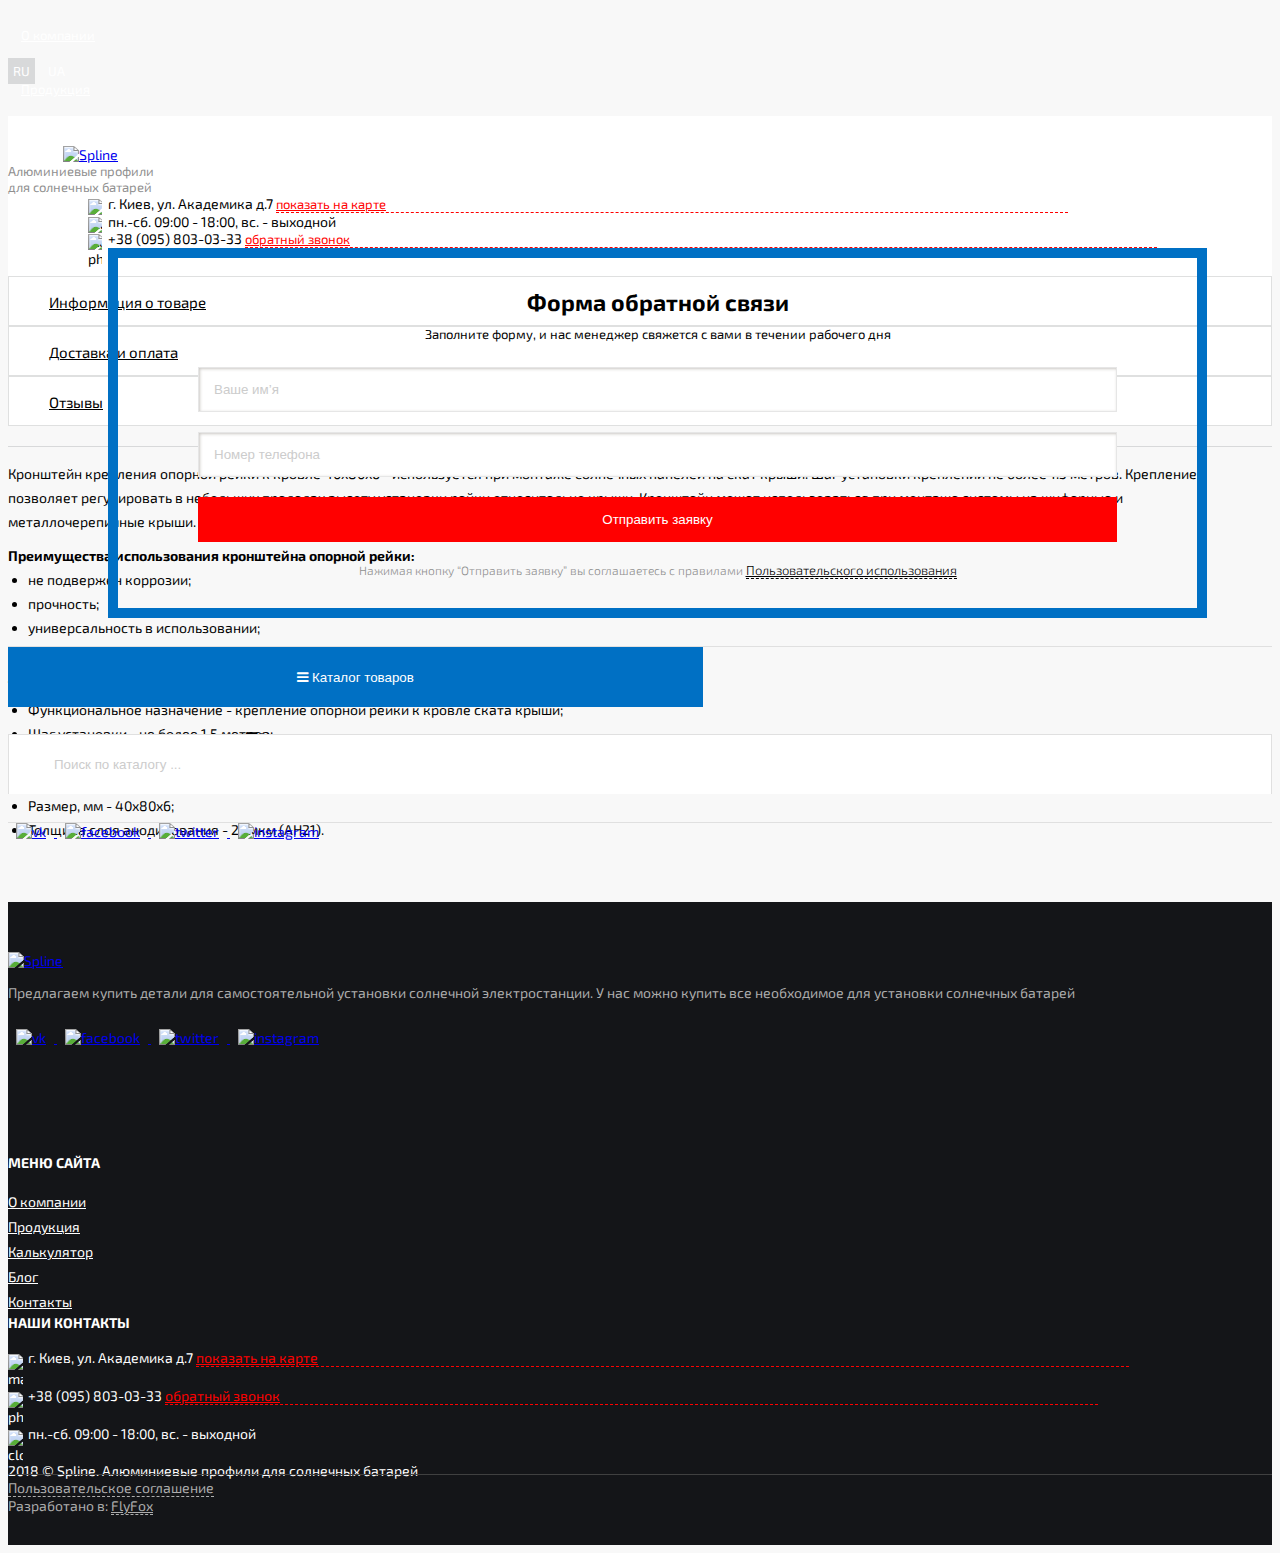
==== cards-product.html @ 7a730a61 "added new page and change calculator" ====
<!DOCTYPE html>
<html lang="ru">

<head>
    <meta charset="UTF-8">
    <meta name="viewport" content="width=device-width, initial-scale=1.0">
    <meta http-equiv="X-UA-Compatible" content="ie=edge">
    <title>Spline</title>
    <link rel="mask-icon" href="">
    <link rel="stylesheet" href="https://maxcdn.bootstrapcdn.com/font-awesome/4.7.0/css/font-awesome.min.css">
    <!-- fonts -->
    <link href="https://fonts.googleapis.com/css?family=Exo+2:300,400,500,600,700" rel="stylesheet">
    <!-- style bootstrap -->
    <link rel="stylesheet" href="css/bootstrap.min.css">
    <!-- main style -->
    <link rel="stylesheet" href="css/main-style.css">
</head>

<body>
    <header id="header" class="header">
        <div class="container">
            <div class="row">
                <div class="col d-none d-sm-block">
                    <nav>
                        <ul class="top-menu d-flex align-items-center">
                            <li><a href="#">О компании</a></li>
                            <li><a href="#">Продукция</a></li>
                            <li><a href="#">Калькулятор</a></li>
                            <li><a href="#">Блог</a></li>
                            <li><a href="#">Контакты</a></li>
                        </ul>
                    </nav>
                </div>
                <div class="col-2 d-none d-sm-block">
                    <div class="change-language d-flex justify-content-end align-items-center">
                        <span id="ru" class="change-language__active">ru</span>
                        <span id="ua">ua</span>
                    </div>
                </div>
            </div>
            <div class="row">
                <div class="col-12">
                    <div class="top-header">
                        <div class="row align-items-center">
                            <div class="col-5 col-sm-3 col-md-2">
                                <a href="#index.html" class="logo"><img src="img/Logo.png" alt="Spline"></a>
                            </div>
                            <div class="col-md-2 d-none d-lg-block">
                                <p>Алюминиевые профили <br> для солнечных батарей</p>
                            </div>
                            <div class="col-7 col-sm-9 col-md-10 col-lg-8 ml-auto">
                                <div class="top-header__contacts d-flex justify-content-between">
                                    <div class="top-header__contacts_address">
                                        <img src="icons/maps-and-flags.svg" alt="maps">
                                        <div class="d-flex flex-column">
                                            <span>г. Киев, ул. Академика д.7</span>
                                            <a href="#">показать на карте</a>
                                        </div>
                                    </div>
                                    <div class="top-header__contacts_work">
                                        <img src="icons/alarm-clock.svg" alt="clock">
                                        <div class="d-flex flex-column">
                                            <span>пн.-сб. 09:00 - 18:00,</span>
                                            <span>вс. - выходной</span>
                                        </div>
                                    </div>
                                    <div class="top-header__contacts_phone">
                                        <img src="icons/call-answer.svg" alt="phone">
                                        <div class="d-flex flex-column">
                                            <span>+38 (095) 803-03-33</span>
                                            <a href="#" data-toggle="modal" data-target="#exampleModalCenter">обратный звонок</a>
                                            
                                            <!-- Modal -->
                                            <div class="modal fade" id="exampleModalCenter" tabindex="-1" role="dialog" aria-labelledby="exampleModalCenterTitle" aria-hidden="true">
                                                <div class="modal-dialog modal-dialog-centered" role="document">
                                                    <div class="modal-content">
                                                        <div class="wrapper-modal">
                                                            <h3>Форма обратной связи</h3>
                                                            <p>Заполните форму, и нас менеджер свяжется с вами в течении рабочего дня</p>
                                                                <input type="text" placeholder="Ваше им’я">
                                                                <input type="text" placeholder="Номер телефона">
                                                                <button type="submit" class="btn-red">Отправить заявку</button>
                                                            <p>Нажимая кнопку “Отправить заявку” вы соглашаетесь с правилами <a href="#">Пользовательского использования</a></p>
                                                        </div>
                                                    </div>
                                                </div>
                                            </div>
                                        </div>
                                    </div>
                                </div>
                            </div>
                        </div>
                        <div class="row">
                            <div class="col-12 col-sm-6 col-md-5 col-lg-4 pr-0 order-2">
                                <div class="menu-group-btn d-flex">
                                    <button type="button" class="menu-btn-catalog btn-blue align-items-center">
                                        <i class="fa fa-bars" aria-hidden="true"></i>
                                        Каталог товаров
                                        <nav>
                                            <ul class="menu-catalog">
                                                <li><a href="#">Рейка</a></li>
                                                <li><a href="#">Эхолоты и картоплоттеры</a></li>
                                                <li><a href="#">Аккумуляторы и зарядные устройства</a></li>
                                                <li><a href="#">Моторы для лодок</a></li>
                                                <li><a href="#">Аксессуары для прицепов</a></li>
                                                <li><a href="#">Сопутствующие товары</a></li>
                                            </ul>
                                        </nav>
                                    </button>
                                    <button type="button" class="menu-btn-services align-items-center">
                                        <i class="fa fa-bars" aria-hidden="true"></i>
                                        Наши услуги
                                        <nav>
                                            <ul class="menu-services">
                                                <li><a href="#">Монтаж электромоторов</a></li>
                                                <li><a href="#">Установка эхолотов</a></li>
                                                <li><a href="#">Подиумы из стеклопластика</a></li>
                                                <!-- <li><a href="#">Монтаж и ТО лодочных моторов</a>
                                                    <ul class="sub-menu-services">
                                                        <li><a href="#">ТО троллинговых моторов</a></li>
                                                        <li><a href="#">Тюнинг лодочных прицепов </a></li>
                                                        <li><a href="#">ТО и зимняя консервация</a></li>
                                                    </ul></li>
                                                <li><a href="#">Пошив чехлов и тентов</a></li>
                                                <li><a href="#">Ремонт любых корпусов </a></li> -->
                                            </ul>
                                        </nav>
                                    </button>
                                </div>
                            </div>
                            <div class="col-12 col-sm-6 col-md-4 col-lg-5 p-0 order-1 order-sm-2">
                                <input type="search" placeholder="Поиск по каталогу ..." class="search">
                                <img src="icons/magnifying-glass.svg" alt="" class="search-icon">
                            </div>
                            <div class="col-md-3 d-none d-md-block pl-0 order-3">
                                <div class="social-btn-icon d-flex justify-content-center align-items-center">
                                    <a href="#">
                                        <img src="icons/vk-social-logotype.svg" alt="vk">
                                    </a>
                                    <a href="#">
                                        <img src="icons/facebook-logo-button.svg" alt="facebook">
                                    </a>
                                    <a href="#">
                                        <img src="icons/twitter.svg" alt="twitter">
                                    </a>
                                    <a href="#">
                                        <img src="icons/instagram-logo.svg" alt="instagram">
                                    </a>
                                </div>
                            </div>
                        </div>
                    </div>
                </div>
            </div>
    </header>
    <section class="cadrs-products">
        <div class="container">
            <div class="row">
                <div class="col-12">

                </div>
            </div>
            <div class="row">
                <div class="col-12 col-md-4">
                
                </div>
                <div class="col-12 col-md-4">
                
                </div>
                <div class="col-12 col-md-4">
                
                </div>
            </div>
            <div class="row">
                <div class="col-12 col-md-4 col-lg-3">
                    <nav>
                        <ul class="filter-category">
                            <li><a href="#">Информация о товаре</a></li>
                            <li><a href="#">Доставка и оплата</a></li>
                            <li><a href="#">Отзывы</a></li>
                        </ul>
                    </nav>  
                </div>
                <div class="col-12 col-md-8 col-lg-9">
                    <div class="description-product">
                        <p>Кронштейн крепления опорной рейки к кровле 40х80х6 - используется при монтаже солнечных панелей на скат крыши. Шаг установки креплений не более 1.5 метров. Крепление позволяет регулировать в небольших пределах высоту установки рейки относительно крыши. Кронштейн может использоваться при монтаже системы на шиферные и металлочерепичные крыши. Кронштейн выполнен из материала АД31, с анодированием толщиной 21 мкм.</p>
                        <span>Преимущества использования кронштейна опорной рейки:</span>
                        <ul>
                            <li>не подвержен коррозии;</li>
                            <li>прочность;</li>
                            <li>универсальность в использовании;</li>
                            <li>простота монтажа.	</li>
                        </ul>
                        <span>Технические характеристики алюминиевой анодированной рейки:</span>
                        <ul>
                            <li>Функциональное назначение - крепление опорной рейки к кровле ската крыши;</li>
                            <li>Шаг установки - не более 1.5 метров;</li>
                            <li>Возможность регулировки высоты подъёма плоскости панелей относительно ската крыши - есть;</li>
                            <li>Материал изготовления - алюминий АД31;</li>
                            <li>Размер, мм - 40x80x6;</li>
                            <li>Толщина слоя анодирования - 21 мкм (АН21).</li>
                        </ul>
                    </div>
                </div>
            </div>
        </div>
    </section>
    <footer class="footer">
        <div class="container">
            <div class="row">
                <div class="col-12 col-sm-5 col-md-6 col-lg-5 ml-auto">
                    <a href="#index.html" class="logo"><img src="img/Logo.png" alt="Spline"></a>
                    <p class="footer-desc">Предлагаем купить детали для самостоятельной установки солнечной электростанции. У нас можно купить все необходимое для установки солнечных батарей</p>
                    <div class="social-btn-icon d-flex align-items-center">
                            <a href="#">
                                <img src="icons/vk-social-logotype.svg" alt="vk">
                            </a>
                            <a href="#">
                                <img src="icons/facebook-logo-button.svg" alt="facebook">
                            </a>
                            <a href="#">
                                <img src="icons/twitter.svg" alt="twitter">
                            </a>
                            <a href="#">
                                <img src="icons/instagram-logo.svg" alt="instagram">
                            </a>
                        </div>
                </div>   
                <div class="col-12 col-sm-7 col-md-6">
                    <div class="footer-content d-flex justify-content-around">
                        <nav>
                            <h5>Меню сайта</h5>
                            <ul class="footer-menu">
                                <li><a href="#">О компании</a></li>
                                <li><a href="#">Продукция</a></li>
                                <li><a href="#">Калькулятор</a></li>
                                <li><a href="#">Блог</a></li>
                                <li><a href="#">Контакты</a></li>
                            </ul>
                        </nav>
                        <div class="footer__contacts">
                            <h5>Наши контакты</h5>
                            <div class="footer__contacts_address">
                                <img src="icons/maps-and-flags.svg" alt="maps">
                                <div class="d-flex flex-column">
                                    <span>г. Киев, ул. Академика д.7</span>
                                    <a href="#">показать на карте</a>
                                </div>
                            </div>
                            <div class="footer__contacts_phone">
                                <img src="icons/call-answer.svg" alt="phone">
                                <div class="d-flex flex-column">
                                    <span>+38 (095) 803-03-33</span>
                                    <a href="#">обратный звонок</a>
                                </div>
                            </div>
                            <div class="footer__contacts_work">
                                <img src="icons/alarm-clock.svg" alt="clock">
                                <div class="d-flex flex-column">
                                    <span>пн.-сб. 09:00 - 18:00,</span>
                                    <span>вс. - выходной</span>
                                </div>
                            </div>
                        </div>
                    </div>
                </div>
                <div class="col-12 col-sm-6 col-lg-5 ml-auto">
                    <p class="privacy-rights">2018 © Spline. Алюминиевые профили для солнечных батарей</p>
                </div>
                <div class="col-12 col-sm-6 col-lg-5 ml-auto">
                    <div class="privacy-rights__author d-flex justify-content-between">
                        <p>Пользовательское соглашение</p>
                        <p>Разработано в: <a href="#">FlyFox</a></p>
                    </div>
                </div>
            </div>
        </div>
    </footer>
    <script src="https://code.jquery.com/jquery-3.3.1.slim.min.js" integrity="sha384-q8i/X+965DzO0rT7abK41JStQIAqVgRVzpbzo5smXKp4YfRvH+8abtTE1Pi6jizo" crossorigin="anonymous"></script>
    <script src="https://cdnjs.cloudflare.com/ajax/libs/popper.js/1.14.3/umd/popper.min.js" integrity="sha384-ZMP7rVo3mIykV+2+9J3UJ46jBk0WLaUAdn689aCwoqbBJiSnjAK/l8WvCWPIPm49" crossorigin="anonymous"></script>
    <script src="https://stackpath.bootstrapcdn.com/bootstrap/4.1.3/js/bootstrap.min.js" integrity="sha384-ChfqqxuZUCnJSK3+MXmPNIyE6ZbWh2IMqE241rYiqJxyMiZ6OW/JmZQ5stwEULTy" crossorigin="anonymous"></script>
    <script src="js/jquery-3.3.1.min.js"></script>
    <script src="js/main-js.js" defer></script>
</body>

</html>
---- css/main-style.css ----
*{
    box-sizing: border-box;
}
body{
    font-family: 'Exo 2', sans-serif;
    color: #131212;
    overflow-x: hidden;
    color: #000;
    font-size: 14px;
    background: #f8f8f8;
}

h1, h2, h3, h4, h5, h6, p{
    padding: 0;
    margin: 0;
}
ul, li{
    padding: 0;
    margin: 0;
    list-style-type: none;
}
a:hover{
    text-decoration: none;
}
button{
    padding: 0;
    margin: 0;
}
button:focus,
input:focus,
select:focus{
    outline: none;
}
:focus{
    outline: none;
}

.btn-blue{
    border: none;
    background: #0070c4;
    color: #fff;
    cursor: pointer;
}
.btn-red{
    border: none;
    background: #ff0000;
    color: #fff;
    cursor: pointer;
}
.btn-border-gray{
    border: 1px solid #e0e0e0;
    background: transparent;
}

/*section header*/
.index .header{
    background: url(../img/banner.jpg) no-repeat center center;
    background-size: cover;
    height: 630px;
}
.catalog .header{
    background: url(../img/banner-2.jpg) no-repeat center center;
    background-size: cover;
    height: 630px;
}
.index .header .top-menu,
.index .header .change-language span,
.catalog .header .top-menu,
.catalog .header .change-language span{
    color: #fff;
}
.index .header .change-language__active,
.catalog .header .change-language__active  {
    background: #265a6f;
}
.header{
    position: relative;
}

.top-menu{
    color: #fff;
    font-size: 13px;
    height: 54px;
}

.top-menu li{
    height: inherit;
}

.top-menu li a{
    color: inherit;
    padding: 0 13px;
    display: inline-block;
    height: inherit;
    line-height: 54px;
}

.top-menu li a:hover{
    text-decoration: none;
}

.change-language{
    height: 54px;
}

.change-language span{
    color: #fff;
    text-transform: uppercase;
    font-size: 13px;
    padding: 5px;
    cursor: pointer;
}
.change-language span:last-of-type{
    margin-right: 40px;
    margin-left: 5px;
}
.change-language__active{
    background: #d8d9da;
}

.top-header{
    background: #fff;
    width: 100%;
    height: 160px;
    font-size: 14px;
    padding-top: 30px;
}

.top-header .logo{
    width: 115px;
    height: auto;
    display: block;
    margin-left: 55px;
}
.top-header .logo img{
    width: 100%;
}
.top-header p{
    color: #8f8f8f;
    font-size: 13px;
}
.top-header__contacts{
    margin-left: 100px;
}

.top-header__contacts_address,
.top-header__contacts_work,
.top-header__contacts_phone{
    position: relative;
}
.top-header__contacts_address img,
.top-header__contacts_work img,
.top-header__contacts_phone img{
    width: 14px;
    margin-right: 5px;
    position: absolute;
    left: -20px;
    top: 4px;
}
.top-header__contacts_address a,
.top-header__contacts_phone a{
    display: block;
    color: #ff0000;
    font-size: 13px;
    display: inline-block;
    border-bottom: 1px dashed;
}
.top-header__contacts_phone a{
    width: 83%;
}
.top-header__contacts_address a{
    width: 68%;
}
.top-header__contacts_phone{
    margin-right: 65px;
}
/*modal*/
.top-header__contacts_phone .modal-content{
    border-radius: 0;
    border: 10px solid #0070c4;
}
.top-header__contacts_phone .modal-content .wrapper-modal{
    padding: 30px 80px;
    text-align: center;
    font-size: 14px;
    font-weight: 400;
}
.top-header__contacts_phone .modal-content .wrapper-modal h3{
    font-size: 23px;
    padding-bottom: 10px;
}
.top-header__contacts_phone .modal-content .wrapper-modal p:first-of-type{
    color: #000;
    padding-bottom: 25px;
}
.top-header__contacts_phone .modal-content .wrapper-modal p:last-of-type{
    font-weight: 300;
    font-size: 12px;
}
.top-header__contacts_phone .modal-content .wrapper-modal a{
    color: #000;
    display: inline;
}
.top-header__contacts_phone .modal-content .wrapper-modal input{
    width: 100%;
    margin-bottom: 20px;
    height: 45px;
    border: 1px solid #e6e6e6;
    box-shadow: inset 1px 1px 3px rgba(154, 147, 140, 0.5);
    padding-left: 15px;
}
.top-header__contacts_phone .modal-content .wrapper-modal input[type="text"]::placeholder{
    color:#ccc;
}
.top-header__contacts_phone .modal-content .wrapper-modal button{
    width: 100%;
    height: 45px;
    margin-bottom: 20px;
}

.menu-group-btn,
.search,
.social-btn-icon{
    height: 60px;
    margin-top: 28px;
    width: 100%;
    border-top: 1px solid #e0e0e0;
}
.menu-btn-catalog, .menu-btn-services{
    height: inherit;
    position: relative;
}
.menu-btn-catalog{
    width: 55%;
}
button.menu-btn-services{
    background: transparent;
    border: none;
    width: 45%;
}
.menu-catalog,
.menu-services{
    position: absolute;
    top: 100%;
    left: 0;
    background: #fff;
    font-size: 15px;
    display: none;
    z-index: 10;
}
.menu-btn-catalog:hover .menu-catalog,
.menu-btn-services:hover .menu-services{
    display: block;
}
.menu-catalog li,
.menu-services li{
    border-bottom: 1px solid #e0e0e0;
    height: 60px;
    padding: 0 14px;
    display: flex;
    align-items: center;
    text-align: left;
    background: #fff;
    transition: 0.6s;
}
.menu-catalog li:last-of-type,
.menu-services li:last-of-type{
    border-bottom: none;
}
.menu-services li:first-of-type{
    border-top: 1px solid #e0e0e0;
}
/* .menu-services li{
    background: #fff;
    border-botton: 1px solid #e0e0e0;
    position: relative;
} */
.menu-catalog li:hover{
    background: #e0e0e0;
}
.menu-services li:hover{
    background: #ff0000;
}
.menu-catalog li a,
.menu-services li a{
    color: #000;
}
.menu-catalog li a:hover{
    text-decoration: none;
}
.menu-services li a:hover{
    text-decoration: none;
    color: #fff;
}
/* .sub-menu-services{
    position: absolute;
    left: 100%;
    top: -1px;
    min-width: 180px;
    display: none;
}
.menu-btn-services li:hover .sub-menu-services{
    display: block;
} */
.search{
    border: 1px solid #e0e0e0;
    border-bottom: none;
    padding-left: 45px;
    position: relative;
}
input.search[type="search"]::placeholder,
input.form-application__input[type="text"]::placeholder{
    color: #ccc;
}
.search-icon{
    position: absolute;
    bottom: 19px;
    left: 20px;
    width: 18px;
}
.social-btn-icon img{
    width: 34px;
    margin: 0 8px;
}

.title-header{
    font-size: 40px;
    font-weight: 600;
    color: #fff;
    text-align: center;
    margin-top: 70px;
}
.desc-header{
    color: #fff;
    text-align: center;
    font-size: 16px;
    margin: 15px;
}
/*calculator*/
.calculator{
    /* position: absolute; */
    width: 970px;
    height: 230px;
    /* bottom: -115px;
    left: 50%;
    margin-left: -485px; */
    border: 10px solid #0070c4;
    background: #fff;
    padding: 30px 0;
    text-align: center;
    margin: auto;
    margin-top: -110px;
}
.calculator .calculator__title{
    font-size: 23px;
    font-weight: 400;
    display: inline-block;
    width: 65%;
}
.calculator .sizes,
.calculator .thickness,
.calculator .materials{
    width: 200px;
    margin-right: 15px;
    text-align: center;
    font-size: 14px;
    margin-top: 30px;
}
.calculator .sizes h6,
.calculator .thickness h6,
.calculator .materials h6{
     font-weight: 400;
}
.calculator .sizes select,
.calculator .thickness select,
.calculator .materials select{
    width: 100%;
    height: 40px;
    margin-top: 5px;
    padding: 0 20px;
    color: #8f8f8f;
}
.calculator .calculator-btn{
    width: 125px;
    height: 40px;
    transition: 0.5s;
}
.calculator a.calculator-btn:hover{
    color: #fff;
    opacity: 0.8;
}


/* section goods */
.goods,
.catalog-section{
    padding-top: 45px;
    padding-bottom: 80px;
    position: relative;
}
.goods-title{
    font-size: 33px;
    margin-bottom: 45px;
    text-align: center;
}
.goods-card{
    width: 100%;
    background: #fff;
    padding: 25px;
    font-size: 14px;
    position: relative;
    margin-bottom: 35px;
}
.goods-card .goods-catds__sale{
    position: absolute;
    top: 11px;
    left: -15px;
    width: 85px;
    height: 25px;
    background: #0070c4;
    text-align: center;
}
.goods-card .goods-catds__sale span{
    font-size: 13px;
    color: #fff;
    line-height: normal;
}
.goods-card .goods-card__img{
    width: 100%;
    height: 200px;
}
.goods-card .goods-card__img img{
    max-width: 100%;
    max-height: 100%;
}
.goods-card .goods-card__title{
    font-size: 16px;
    padding: 14px 0;
}
.goods-card .goods-card__stars{
    color: #0070c4; 
    padding-bottom: 15px;
}
.goods-card .goods-card__price span{
    font-size: 21px;
    font-weight: 600;
}
.goods-card .goods-card__price img{
   width: 30px;
   height: 30px;
   margin-right: 40px;
}
.goods-card__desc{
    position: absolute;
    bottom: -110px;
    left: 0;
    background: #fff;
    transform: translateY(-30%);
    transition: 0.5s;
    opacity: 0;
}
.goods-card:hover .goods-card__desc{
    transform: translateY(0);
    opacity: 1;
    z-index: 10;
}
.goods-card .goods-card__desc p{
    font-weight: 300;
    color: #adadad;
    padding: 0 25px;
}
.goods-card .goods-card__desc a{
    width: 100%;
    display: inline-block;
    height: 45px;
    background: #ff0000;
    text-align: center;
    color: #fff;
    font-weight: 600;
    margin-top: 25px;
    transition: 0.5s;
}
.goods-card .goods-card__desc a:hover{
    text-decoration: none;
    opacity: 0.8;
}
.goods-button{
    width: 205px;
    height: 45px;
    margin: auto;
    margin-top: 25px;
    transition: 0.7s;
}
a.goods-button:hover{
    text-decoration: none;
    color: #fff;
    opacity: 0.8;
}

/*section form-application*/
.form-application{
    background: url(../img/banner-form-application.jpg) no-repeat center center;
    background-size: cover;
    /* height: 230px; */
    padding: 55px 0;
    margin-bottom: 60px;
    color: #fff;
    line-height: 30px;
}
.form-application__title{
    font-size: 24px;
    font-weight: 600;
    line-height: 30px;
}
.form-application__desc{
    font-size: 16px;
}
.form-application form{
    width: 372px;
    margin: 0 auto;
}
.form-application__input,
.form-application__btn{
    width: 100%;
    height: 40px;
    margin: 9px 0;
}
input.form-application__input{
    padding-left: 20px;
}


/*section about-company*/
.about-company .about-company__title,
.news .news__title{
    font-size: 33px;
    font-weight: 400;
    padding-bottom: 30px;
}
.about-company .about-company__desc{
    font-size: 16px;
    padding-bottom: 55px;
}

.about-company .abuot-company__icon-gruop .abuot-company__icon{
    width: 100%;
    margin-right: 45px;
    text-align: center;
    margin-bottom: 40px;
}
.about-company .abuot-company__icon-gruop .abuot-company__icon img{
    width: 60px;
}
.about-company .abuot-company__icon-gruop .abuot-company__icon span{
    font-weight: 600;
    font-size: 14px;
    padding-top: 15px;
}

.about-company .about-company__btn,
.news .news__btn{
    width: 150px;
    height: 45px;
    margin-bottom: 70px;
    transition: 0.5s
}
.about-company a.about-company__btn:hover,
.news a.news__btn:hover{
    color: #fff;
    opacity: 0.8;
}

.news .news-block {
    margin-bottom: 22px;
}
.news .news-block img{
    width: 105px;
    height: 85px;
}

.news .news-block .news-block__desc{
    padding-left: 20px;
}
.news .news-block .news-block__desc a{
    font-size: 14px;
}
.news .news-block .news-block__desc a:hover{
    text-decoration: none;
}

.news .news-block .news-block__desc time{
    display: block;
    padding-top: 13px;
    color: #818181;
    font-size: 16px;
}
.news .news__btn{
    margin-top: 40px;
}

/*section footer*/

.footer{
    background: #141518;
    padding: 50px 0 30px 0;
    color: #fff;
    position: relative;
}
.footer::after{
    content: '';
    width: 100%;
    height: 1px;
    background: #404040;
    position: absolute;
    bottom: 70px;
}

.footer .logo img{
    width: 115px;
    margin-bottom: 15px;
}
.footer .footer-desc{
    color: #adadad;
    font-size: 14px;
}
.footer .social-btn-icon{
    border: none;
    margin-bottom: 65px;
}

.footer .footer-content h5{
    font-weight: 700;
    font-size: 14px;
    padding-bottom: 18px;
    text-transform: uppercase;
}
.footer .footer-content .footer-menu li a{
    color: #fff;
    line-height: 25px;
}
.footer .footer-content .footer-menu li a:hover{
    text-decoration: underline;
}
.footer .footer-content .footer__contacts .footer__contacts_address,
.footer .footer-content .footer__contacts .footer__contacts_work,
.footer .footer-content .footer__contacts .footer__contacts_phone{
    position: relative;
    padding-left: 20px;
    padding-bottom: 20px;
}
.footer .footer-content .footer__contacts .footer__contacts_address img,
.footer .footer-content .footer__contacts .footer__contacts_work img,
.footer .footer-content .footer__contacts .footer__contacts_phone img{
    width: 15px;
    position: absolute;
    top: 5px;
    left: 0;
}
.footer .footer-content .footer__contacts .footer__contacts_address a,
.footer .footer-content .footer__contacts .footer__contacts_phone a{
    color: #ff0000;
    display: inline-block;
    border-bottom: 1px dashed;
    width: 75%;
}

.privacy-rights__author{
    color: #adadad;
}
.privacy-rights__author p:first-child{
   display: inline-block;
   border-bottom: 1px dashed;
}
.privacy-rights__author a{
    display: inline-block;
    border-bottom: 1px dashed;
    color: #adadad;
}

/*section thank-you*/
.thank-you{
    padding: 60px 0 30px;
}
.thank-you__title{
    font-size: 33px;
    font-weight: 400;
    padding-bottom: 15px;
}
.thank-you__text{
    font-size: 16px;
    padding-bottom: 35px;
}
.thank-you-link{
    width: 185px;
    height: 50px;
    transition: 0.5s;
}
a.thank-you-link:hover{
    color: #fff;
    opacity: 0.7;
}

/*catalog*/
.banner-catalog-prod{
    width: 100%;
    background: url(../img/banner-catalog-tov.jpg) no-repeat center center;
    background-size: cover;
    padding: 65px 60px 48px 60px;
    color: #fff;
    margin-bottom: 35px;
}
.banner-catalog-prod h3{
    font-size: 33px;
    font-weight: 600;
    padding-bottom: 15px;
}
.banner-catalog-prod p{
    font-size: 16px;
    font-weight: 400;
    padding-bottom: 35px;
}
.banner-catalog-prod a{
    width: 150px;
    height: 50px;
}
.banner-catalog-prod a:hover{
    color: #fff;
}
.filter {
    background: #dfe0e0;
    height: 50px;
    width: 100%;
    font-size: 15px;
    cursor: pointer;
}
.filter img{
    width: 16px;
    margin-right: 5px;
}
.filter-category{
    margin-bottom: 20px;
}
.filter-category li{
    width: 100%;
    height: 50px;
    background: #fff;
}
.filter-category a{
    width: 100%;
    height: 50px;
    display: inline-block;
    padding-left: 40px;
    line-height: 50px;
    color: #000;
    font-size: 15px;
    border: 1px solid #dfe0e0;
    transition: 0.5s;
}
.filter-category a:hover{
    color: #0070c4;
    border-left: 2px solid #0070c4; 
}

/*section cards-product*/
.description-product{
    font-size: 14px;
    font-weight: 400;
    line-height: 24px;
    border-top: 1px solid #d8d9da;
    padding-top: 15px;
    padding-right: 15px;
    margin-bottom: 60px;
}
.description-product span {
    font-weight: 700;
    padding-top: 10px;
    display: inline-block;
}
.description-product ul{
    padding-left: 20px;
}
.description-product ul li{
    list-style-type: disc;
}
@media only screen and (max-width: 1200px){
    .top-header__contacts{
        margin-left: 0;
    }
    .top-header .logo {
        width: 70%;
        margin-left: 25px;
    }
    .top-header p {
        font-size: 11px;
    }
    .calculator {
        width: 900px;
        /* margin-left: -450px; */
    }
    .privacy-rights,
    .privacy-rights__author{
        font-size: 12px;
    }
    .banner-catalog-prod {
        padding: 60px 60px 48px 60px;
    }
}
@media only screen and (max-width: 992px) {
    .container{
         max-width: 100%;
    }
   .form-application__title,
   .form-application__desc{
       padding-left: 35px;
   }
    .calculator {
        width: 90%;
        height: auto;
    }
    .calculator .sizes, .calculator .thickness, .calculator .materials {
        width: 170px;
    }
    .form-application{
        padding: 45px 25px;
    }
    .form-application form {
        max-width: 100%;
    }
    .form-application__title, .form-application__desc {
        padding-left: 0;
    }
    .form-application__title {
        font-size: 20px;
    }
    .form-application__desc {
        font-size: 13px;
    }
    .social-btn-icon img {
        width: 26px;
    }
    .menu-catalog{
        width: 220px;
    }
    .menu-services{
        width: 180px;
    }
    .thank-you__title {
        font-size: 28px;
    }
    .thank-you__text{
        font-size: 14px;
    }
    .filter-category a {
        padding-left: 20px;
    }
    .catalog-section .goods-card .goods-card__price img {
        margin-right: 15px;
    }
    
}
@media only screen and (max-width: 830px){
    .calculator {
    width: 100%;
    height: auto;
    }
}

@media only screen and (max-width: 768px) {
    .calculator{
        width: 80%;
        height: auto;
        /* left: 10%;
        margin-left: 0; */
        padding: 25px 0;
        /* bottom: -320px; */
    }
    .calculator-wrapper{
        flex-flow: column;
        align-items: center !important;
    }
    .calculator .sizes, .calculator .thickness, .calculator .materials {
        width: 70%;
        margin-right: 0;
        margin-top: 20px;
    }
    .calculator .calculator-btn{
        width: 70%;
        margin-top: 20px;
    }
    .calculator .calculator__title {
        font-size: 20px;
        width: 90%;
    }
    /* .goods,
    .catalog-section {
        padding-top: 370px;
    } */
    .top-header__contacts{
        justify-content: flex-end !important;
    }
    .top-header__contacts_work{
        display: none;
    }
    .top-header__contacts_address{
        margin-right: 40px;
    }
    .about-company .about-company__btn, .news .news__btn {
        width: 50%;
        margin: 0 auto 40px;
    }
}
@media only screen and (max-width: 767px){
    .header .col-12.col-sm-6.col-md-4.col-lg-5.p-0{
        padding-right: 15px !important;
    }
}

@media only screen and (max-width: 576px){
    .top-header__contacts_address, 
    .top-header__contacts_phone a{
        display: none;
    }
    .top-header__contacts_phone span{
        font-size: 18px;
        font-weight: 500;
        display: inline-block !important;
        text-align: center;
    }
    .top-header__contacts_phone img{
        display: none;
    }
    .top-header__contacts_phone{
        margin-right: 0;
        width: 100%;
    }
    .header .col-12.col-sm-6.col-md-4.col-lg-5.p-0{
        padding-left: 15px !important;
    }
    .header .col-12.col-sm-6.col-md-5.col-lg-4.pr-0.order-2{
        padding-right: 15px !important;
    }
    .top-menu{
        display: none;
    }
    .top-header{
        margin-top: 20px;
        height: auto;
    }
    .menu-group-btn{
        margin-top: 0;
    }
    .search-icon {
        left: 7%;
    }
    .search {
        padding-left: 11%;
    }
    .title-header {
        font-size: 30px;
        margin-top: 55px;
    }
    .desc-header {
        font-size: 12px;
    }
    .calculator .calculator-btn {
        margin-bottom: 15px;
    }
    .goods-button{
        width: 100%;
    }
    .form-application__title {
        font-size: 24px;
        width: 76%;
        margin: auto;
    }
    .form-application__desc {
        font-size: 16px;
        width: 76%;
        margin: auto;
    }
    .privacy-rights, .privacy-rights__author {
        font-size: 11px;
        padding: 5px 0;
    }
    .privacy-rights__author{
        flex-flow: column;
    }
    .privacy-rights__author p:first-child {
        width: 36%;
        margin-bottom: 9px;
    }
    .footer::after {
        bottom: 131px;
    }
    .footer__contacts{
        margin-bottom: 25px;
    }
    .menu-catalog {
        width: 100%;
    }
    .menu-services {
        width: 100%;
    }
    .sub-menu-services{
        left: -94%;
    }
    .thank-you-link{
        width: 80%;
        margin: auto;
        margin-bottom: 35px;
    }
    .banner-catalog-prod {
        padding: 10px;
    }
}
@media only screen and (max-width: 500px) {
    .footer-content {
        flex-flow: column;
    }
    .footer__contacts {
        width: 200px;
    }
    .privacy-rights__author p:first-child {
        width: 163px;
    }
    .footer-menu{
        margin-bottom: 20px;
    }
    .footer .social-btn-icon {
        margin-bottom: 20px;
    }
    .footer .footer-content .footer__contacts .footer__contacts_address a, .footer .footer-content .footer__contacts .footer__contacts_phone a {
        width: 68%;
    }
    .about-company .about-company__btn, .news .news__btn {
        width: 100%;
    }
    .form-application__desc,
    .form-application__title{
        width: 100%;
    }
    .calculator .calculator__title {
        font-size: 18px;
        width: 100%;
    }
    .calculator {
        width: 90%;
        left: 5%;
    }
    .goods-title {
        font-size: 25px;
    }
    .title-header {
        font-size: 25px;
        margin-top: 40px;
    }
    .top-header__contacts_phone span {
        font-size: 14px;
    }
    .news .news-block .news-block__desc {
        padding-left: 14px;
    }
    .news .news-block .news-block__desc a {
        font-size: 13px;
    }
    .news .news-block .news-block__desc a::after {
        content: '...';
    }
    .news .news-block .news-block__desc a span{
        display: none;
    }
}
@media only screen and (max-width: 425px) {
    .about-company .about-company__title, .news .news__title {
        font-size: 28px;
    }
    .form-application__title {
        font-size: 22px;
    }
    .form-application__desc {
        font-size: 14px;
    }
    .calculator .calculator__title {
        font-size: 16px;
    }
    .menu-group-btn {
        position: relative;
    }
    .menu-btn-catalog, .menu-btn-services {
        position: static;
    }
    .banner-catalog-prod h3 {
        font-size: 28px;
    }
    .banner-catalog-prod p {
        font-size: 14px;
    }
}
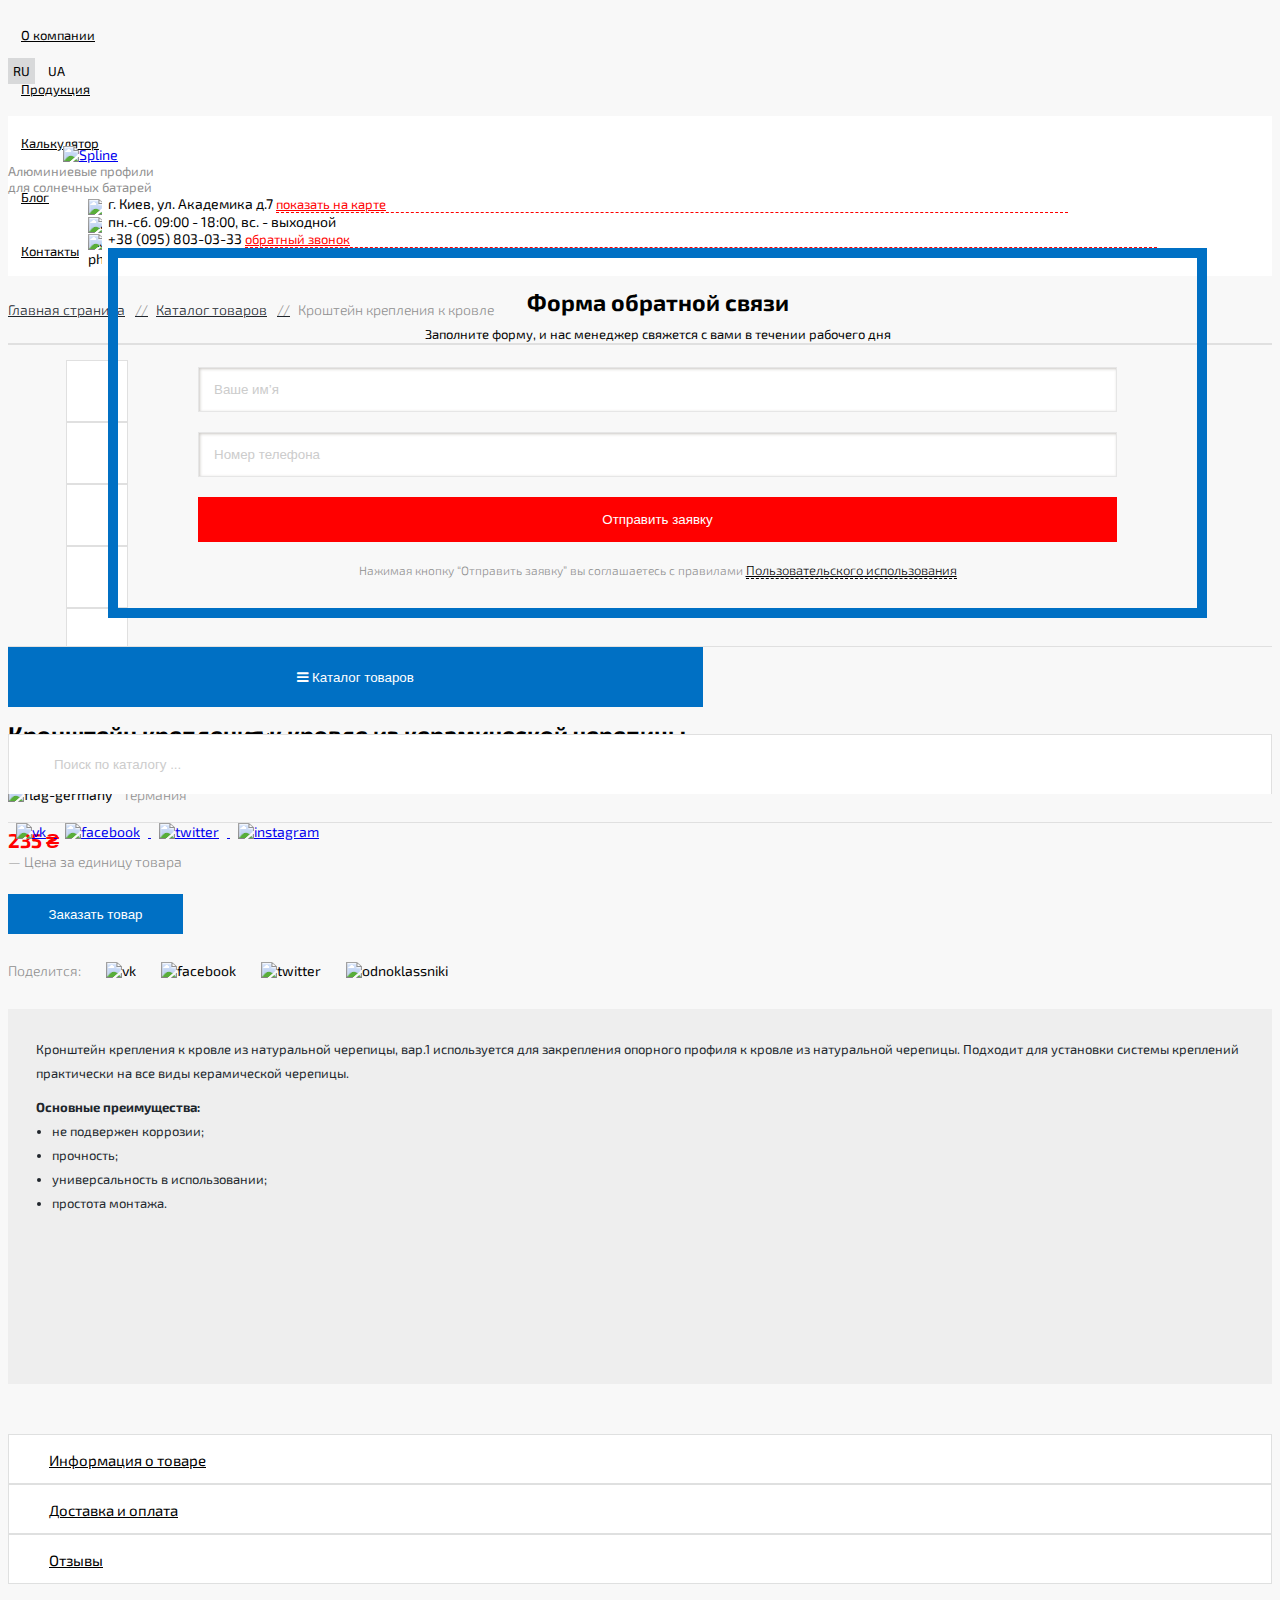
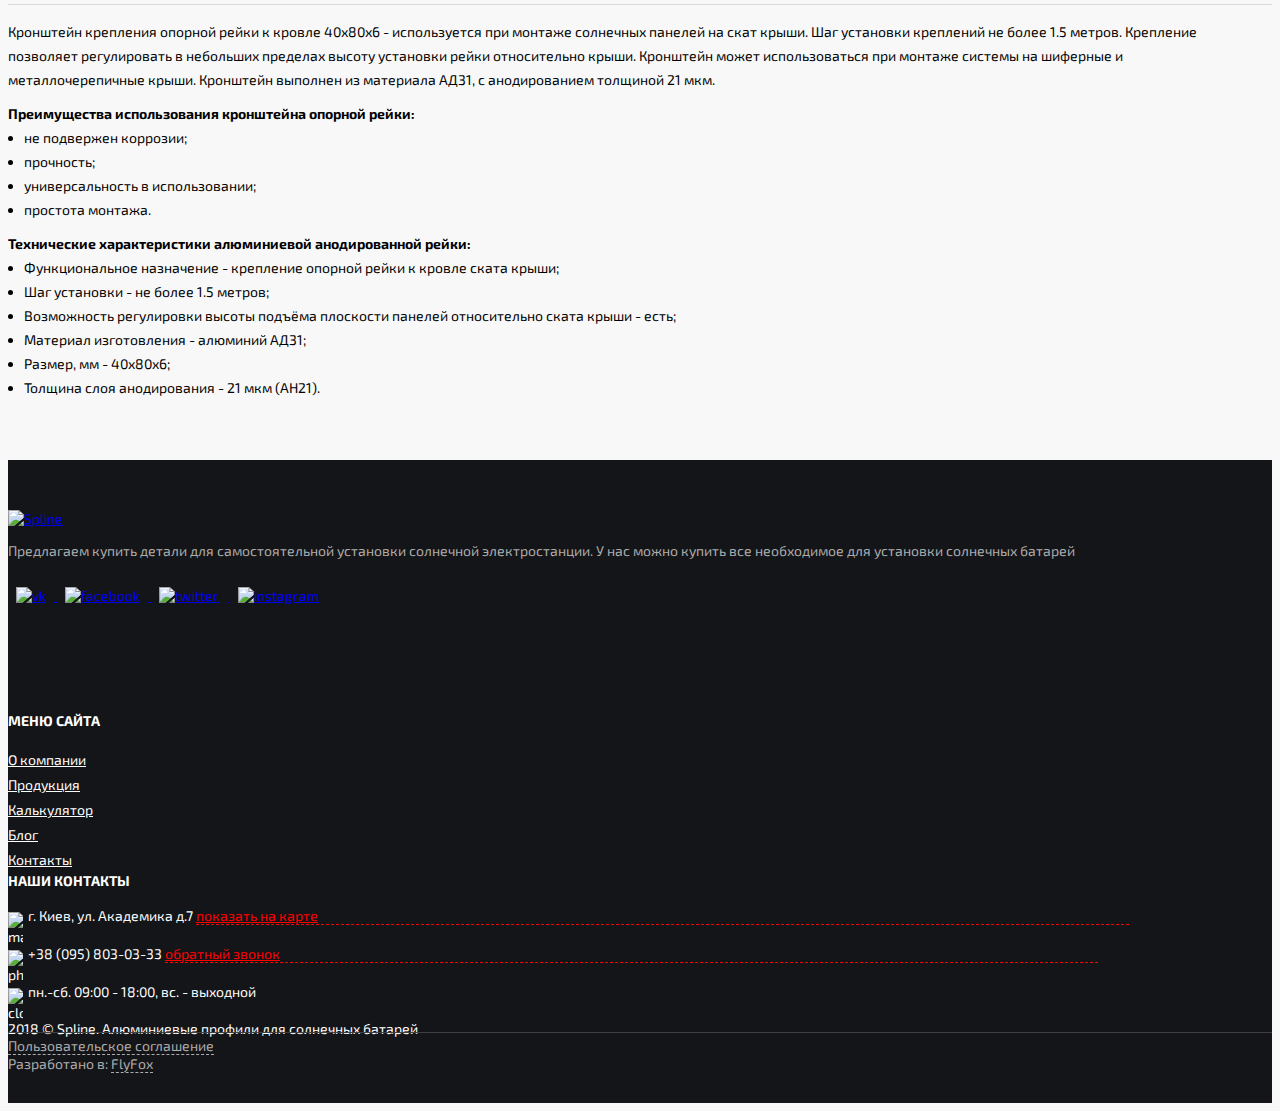
==== commit 636479fd: "slider work" ====
--- a/cards-product.html
+++ b/cards-product.html
@@ -10,6 +10,12 @@
     <link rel="stylesheet" href="https://maxcdn.bootstrapcdn.com/font-awesome/4.7.0/css/font-awesome.min.css">
     <!-- fonts -->
     <link href="https://fonts.googleapis.com/css?family=Exo+2:300,400,500,600,700" rel="stylesheet">
+    <!-- style formstyler -->
+    <link rel="stylesheet" href="css/jquery.formstyler.css">
+    <link rel="stylesheet" href="css/jquery.formstyler.theme.css">
+    <!-- style slick -->
+    <link rel="stylesheet" href="css/slick.css">
+    <!-- <link rel="stylesheet" href="css/slick-theme.css"> -->
     <!-- style bootstrap -->
     <link rel="stylesheet" href="css/bootstrap.min.css">
     <!-- main style -->
@@ -98,12 +104,12 @@
                                         Каталог товаров
                                         <nav>
                                             <ul class="menu-catalog">
-                                                <li><a href="#">Рейка</a></li>
-                                                <li><a href="#">Эхолоты и картоплоттеры</a></li>
-                                                <li><a href="#">Аккумуляторы и зарядные устройства</a></li>
-                                                <li><a href="#">Моторы для лодок</a></li>
+                                                <li><a href="#">Алюмінієвий профіль для сонячних панелей</a></li>
+                                                <li><a href="#">Метези</a></li>
+                                                <li><a href="#">Додаткові комплектуючі</a></li>
+                                                <!-- <li><a href="#">Моторы для лодок</a></li>
                                                 <li><a href="#">Аксессуары для прицепов</a></li>
-                                                <li><a href="#">Сопутствующие товары</a></li>
+                                                <li><a href="#">Сопутствующие товары</a></li> -->
                                             </ul>
                                         </nav>
                                     </button>
@@ -152,23 +158,86 @@
                     </div>
                 </div>
             </div>
+        </div>
     </header>
     <section class="cadrs-products">
         <div class="container">
             <div class="row">
                 <div class="col-12">
-
-                </div>
-            </div>
-            <div class="row">
-                <div class="col-12 col-md-4">
-                
-                </div>
-                <div class="col-12 col-md-4">
-                
-                </div>
-                <div class="col-12 col-md-4">
-                
+                    <div class="cadrs-products-way">
+                        <a href="#">Главная страница</a>
+                        <a href="#">Каталог товаров</a>
+                        <span>Кроштейн крепления к кровле</span>
+                    </div>
+                </div>
+            </div>
+            <div class="row">
+                <div class="col-12 col-md-6 col-lg-4">
+                    <div class="cards-products__img">
+                        <div class="products-img">
+                            <img src="img/goods/goods-1.jpg" alt="">
+                        </div>
+                        <div class="products-img">
+                            <img src="img/goods/goods-2.jpg" alt="">
+                        </div>
+                        <div class="products-img">
+                            <img src="img/goods/goods-3.jpg" alt="">
+                        </div>
+                        <div class="products-img">
+                            <img src="img/goods/goods-4.jpg" alt="">
+                        </div>
+                        <div class="products-img">
+                            <img src="img/goods/goods-1.jpg" alt="">
+                        </div>
+                    </div>
+                    <div class="cards-products__img-small">
+                        <div class="img-small">
+                            <img src="img/goods/goods-1.jpg" alt="">
+                        </div>
+                        <div class="img-small">
+                            <img src="img/goods/goods-2.jpg" alt="">
+                        </div>
+                        <div class="img-small">
+                            <img src="img/goods/goods-3.jpg" alt="">
+                        </div>
+                        <div class="img-small">
+                            <img src="img/goods/goods-4.jpg" alt="">
+                        </div>
+                        <div class="img-small">
+                            <img src="img/goods/goods-1.jpg" alt="">
+                        </div>
+                    </div>
+                </div>
+                <div class="col-12 col-md-6 col-lg-4">
+                    <h3 class="cadrs-products__title">Кронштейн крепления к кровле из керамической черепицы</h3>
+                    <div class="cards-products__country d-flex align-items-center">
+                        <img src="icons/flag-germany.svg" alt="flag-germany">
+                        <span>Германия</span>
+                    </div>
+                    <div class="cards-products__price d-flex align-items-center">
+                        <span>235 ₴</span>
+                        <p>—  Цена за единицу товара</p>
+                    </div>
+                    <button type="submit" class="btn-blue cadrs-products__btn">Заказать товар</button>
+                    <div class="social-icons d-flex align-items-center">
+                        <span>Поделится:</span>
+                        <img src="icons/social/vk.svg" alt="vk">
+                        <img src="icons/social/facebook.svg" alt="facebook">
+                        <img src="icons/social/twitter.svg" alt="twitter">
+                        <img src="icons/social/odnoklassniki.svg" alt="odnoklassniki">
+                    </div>
+                </div>
+                <div class="col-12 col-md-10 col-lg-4 m-auto">
+                    <div class="short-desc-product">
+                        <p>Кронштейн крепления к кровле из натуральной черепицы, вар.1 используется для закрепления опорного профиля к кровле из натуральной черепицы. Подходит для установки системы креплений практически на все виды керамической черепицы.</p>
+                        <span>Основные преимущества:</span>
+                        <ul>
+                            <li>не подвержен коррозии;</li>
+                            <li>прочность;</li>
+                            <li>универсальность в использовании;</li>
+                            <li>простота монтажа.</li>
+                        </ul>
+                    </div>
                 </div>
             </div>
             <div class="row">
@@ -270,7 +339,7 @@
                 <div class="col-12 col-sm-6 col-lg-5 ml-auto">
                     <div class="privacy-rights__author d-flex justify-content-between">
                         <p>Пользовательское соглашение</p>
-                        <p>Разработано в: <a href="#">FlyFox</a></p>
+                        <p>Разработано в: <span>FlyFox</span></p>
                     </div>
                 </div>
             </div>
@@ -280,7 +349,9 @@
     <script src="https://cdnjs.cloudflare.com/ajax/libs/popper.js/1.14.3/umd/popper.min.js" integrity="sha384-ZMP7rVo3mIykV+2+9J3UJ46jBk0WLaUAdn689aCwoqbBJiSnjAK/l8WvCWPIPm49" crossorigin="anonymous"></script>
     <script src="https://stackpath.bootstrapcdn.com/bootstrap/4.1.3/js/bootstrap.min.js" integrity="sha384-ChfqqxuZUCnJSK3+MXmPNIyE6ZbWh2IMqE241rYiqJxyMiZ6OW/JmZQ5stwEULTy" crossorigin="anonymous"></script>
     <script src="js/jquery-3.3.1.min.js"></script>
-    <script src="js/main-js.js" defer></script>
+    <script src="js/slick.min.js"></script>
+    <script src="js/jquery.formstyler.min.js"></script>
+    <script src="js/main-js.js"></script>
 </body>
 
 </html>--- a/css/main-style.css
+++ b/css/main-style.css
@@ -78,7 +78,7 @@
 }
 
 .top-menu{
-    color: #fff;
+    color: #000;
     font-size: 13px;
     height: 54px;
 }
@@ -104,7 +104,7 @@
 }
 
 .change-language span{
-    color: #fff;
+    color: #000;
     text-transform: uppercase;
     font-size: 13px;
     padding: 5px;
@@ -229,6 +229,7 @@
 .menu-btn-catalog, .menu-btn-services{
     height: inherit;
     position: relative;
+    cursor: pointer;
 }
 .menu-btn-catalog{
     width: 55%;
@@ -248,8 +249,8 @@
     display: none;
     z-index: 10;
 }
-.menu-btn-catalog:hover .menu-catalog,
-.menu-btn-services:hover .menu-services{
+.menu-catalog.open,
+.menu-services.open{
     display: block;
 }
 .menu-catalog li,
@@ -261,7 +262,7 @@
     align-items: center;
     text-align: left;
     background: #fff;
-    transition: 0.6s;
+    transition: background 0.6s;
 }
 .menu-catalog li:last-of-type,
 .menu-services li:last-of-type{
@@ -276,7 +277,7 @@
     position: relative;
 } */
 .menu-catalog li:hover{
-    background: #e0e0e0;
+    background: #0070c4;
 }
 .menu-services li:hover{
     background: #ff0000;
@@ -671,10 +672,9 @@
    display: inline-block;
    border-bottom: 1px dashed;
 }
-.privacy-rights__author a{
+.privacy-rights__author span{
     display: inline-block;
     border-bottom: 1px dashed;
-    color: #adadad;
 }
 
 /*section thank-you*/
@@ -709,7 +709,7 @@
     color: #fff;
     margin-bottom: 35px;
 }
-.banner-catalog-prod h3{
+.banner-catalog-prod h2{
     font-size: 33px;
     font-weight: 600;
     padding-bottom: 15px;
@@ -762,6 +762,169 @@
 }
 
 /*section cards-product*/
+
+.cards-products__img {
+    width: 100%;
+    max-height: 375px;
+    border: 1px solid #e0e0e0;
+    display: flex;
+    justify-content: center;
+    align-items: center;
+    background: #fff;
+    margin-bottom: 15px;
+}
+.cards-products__img .slick-list{
+    height: 374px;
+}
+.cards-products__img .slick-list .slick-track{
+    height: 374px;
+}
+.cards-products__img .products-img{
+    display: flex;
+    justify-content: center;
+    align-items: center;
+}
+.cards-products__img .products-img img{
+    max-width: 100%;
+    max-height: 100%;
+    display: block;
+    margin: 0 auto;
+}
+.cards-products__img-small{
+    margin: 0 45px;
+    margin-bottom: 50px;
+}
+.img-small{
+    width: 62px;
+    height: 62px;
+    margin: 0 13px;
+    border: 1px solid #e0e0e0;
+    background: #fff;
+    display: flex !important;
+    align-items: center;
+    justify-content: center;
+}
+.img-small img{
+    /* width: 100%; */
+    max-width: 100%;
+    max-height: 100%;
+    display: block;
+    margin: 0 auto;
+}
+.slick-prev,
+.slick-next{
+    padding: 0;
+    margin: 0;
+    top: 0;
+    position: absolute;
+    height: 62px;
+    width: 30px;
+    background: #dfe0e0;
+    border: none;
+    overflow: hidden;
+    color: transparent;
+    cursor: pointer;
+    transition: 0.5s;
+}
+
+.slick-prev{
+    left: -43px;
+}
+.slick-next{
+    right: -43px;
+}
+.slick-prev:hover,
+.slick-next:hover{
+    background: #ff0000;
+}
+
+.slick-next::after,
+.slick-prev::after{
+    content: '\f0d9';
+    font-family: 'FontAwesome';
+    position: absolute;
+    top: 21px;
+    left: 12px;
+    color: #8f8f8f;
+}
+.slick-next::after{
+    content: '\f0da';
+    right: 12px;
+}
+.slick-next:hover::after,
+.slick-prev:hover::after{
+    color: #fff;
+}
+
+.cadrs-products-way{
+    font-size: 14px;
+    font-weight: 300;
+    color: #8f8f8f;
+    padding: 25px 0;
+}
+.cadrs-products-way a{
+    color: #20262c;
+}
+.cadrs-products-way a::after{
+    content: '//';
+    padding: 0 5px 0 10px;
+    color: #8f8f8f;
+}
+
+.cadrs-products__title{
+    font-size: 23px;
+    padding-bottom: 15px;
+    display: inline-block;
+    border-bottom: 1px solid #e6e6e6;
+    margin-bottom: 22px;
+}
+.cards-products__country{
+    margin-bottom: 25px;
+}
+.social-icons{
+    margin-bottom: 30px;
+}
+.cards-products__country span,
+.cards-products__price p,
+.social-icons span{
+    color: #8f8f8f;
+    font-size: 14px;
+    font-weight: 300;
+}
+.cards-products__country img{
+    width: 26px;
+    margin-right: 10px;
+}
+
+.cards-products__price span{
+    font-size: 20px;
+    font-weight: 700;
+    color: #ff0000;
+    padding-right: 20px;
+}
+.cadrs-products__btn{
+    width: 175px;
+    height: 40px;
+    margin-top: 24px;
+    margin-bottom: 28px;
+}
+.social-icons img{
+    width: 20px;
+    margin-left: 22px;
+}
+
+.short-desc-product{
+    background: #eeeeee;
+    padding: 28px 20px 10px 28px;
+    width: 100%;
+    color: #20262c;
+    font-weight: 400;
+    font-size: 13px;
+    line-height: 24px;
+    min-height: 375px;
+    margin-bottom: 50px;
+}
+
 .description-product{
     font-size: 14px;
     font-weight: 400;
@@ -771,15 +934,18 @@
     padding-right: 15px;
     margin-bottom: 60px;
 }
-.description-product span {
+.description-product span,
+.short-desc-product span {
     font-weight: 700;
     padding-top: 10px;
     display: inline-block;
 }
-.description-product ul{
-    padding-left: 20px;
-}
-.description-product ul li{
+.description-product ul,
+.short-desc-product ul{
+    padding-left: 16px;
+}
+.description-product ul li,
+.short-desc-product ul li{
     list-style-type: disc;
 }
 @media only screen and (max-width: 1200px){
@@ -803,6 +969,10 @@
     }
     .banner-catalog-prod {
         padding: 60px 60px 48px 60px;
+    }
+    .menu-catalog,
+    .menu-services{
+        font-size: 13px;
     }
 }
 @media only screen and (max-width: 992px) {
@@ -820,6 +990,9 @@
     .calculator .sizes, .calculator .thickness, .calculator .materials {
         width: 170px;
     }
+    .jq-selectbox__select {
+        width: 170px;
+    }
     .form-application{
         padding: 45px 25px;
     }
@@ -856,7 +1029,9 @@
     .catalog-section .goods-card .goods-card__price img {
         margin-right: 15px;
     }
-    
+    .menu-catalog, .menu-services {
+        font-size: 14px;
+    }
 }
 @media only screen and (max-width: 830px){
     .calculator {
@@ -883,6 +1058,12 @@
         margin-right: 0;
         margin-top: 20px;
     }
+    .jq-selectbox {
+        width: 100%;
+    }
+    .jq-selectbox__select {
+        width: 100%;
+    }
     .calculator .calculator-btn{
         width: 70%;
         margin-top: 20px;
@@ -908,6 +1089,9 @@
         width: 50%;
         margin: 0 auto 40px;
     }
+    .top-header__contacts_phone {
+        margin-right: 50px;
+    }
 }
 @media only screen and (max-width: 767px){
     .header .col-12.col-sm-6.col-md-4.col-lg-5.p-0{
@@ -948,6 +1132,10 @@
     }
     .menu-group-btn{
         margin-top: 0;
+        border: none;
+    }
+    .menu-btn-services {
+        border-top: 1px solid #e0e0e0 !important;
     }
     .search-icon {
         left: 7%;
@@ -1069,6 +1257,9 @@
     .news .news-block .news-block__desc a span{
         display: none;
     }
+    .cadrs-products-way span{
+        display: block;
+    }
 }
 @media only screen and (max-width: 425px) {
     .about-company .about-company__title, .news .news__title {
@@ -1089,10 +1280,16 @@
     .menu-btn-catalog, .menu-btn-services {
         position: static;
     }
-    .banner-catalog-prod h3 {
+    .banner-catalog-prod h2 {
         font-size: 28px;
     }
     .banner-catalog-prod p {
         font-size: 14px;
     }
-}
+    .calculator .sizes, .calculator .thickness, .calculator .materials {
+        width: 85%;
+    }
+    .calculator .calculator-btn{
+        width: 85%;
+    }
+}
